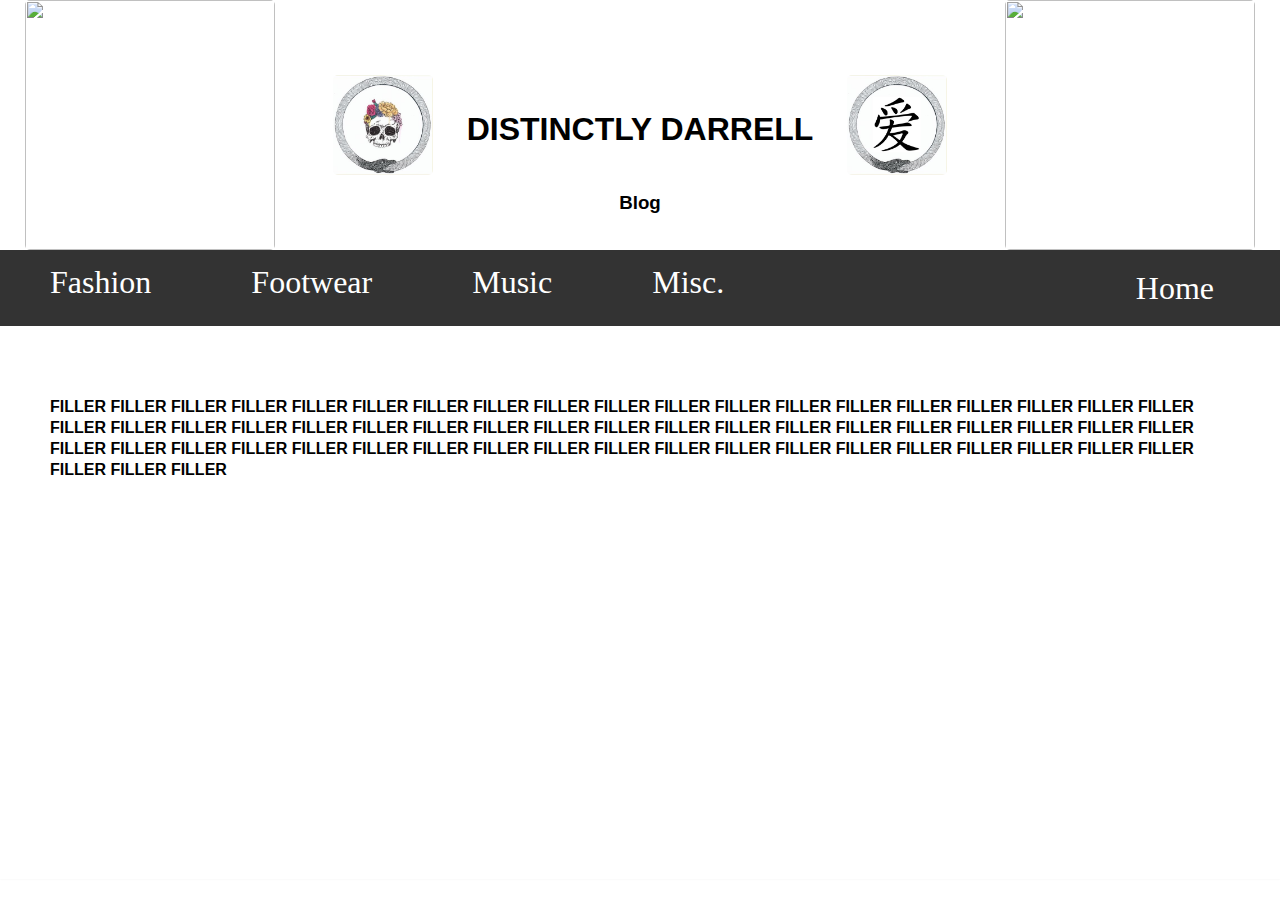
==== pages/blog/blog.html @ e0a8bb4d "Code" ====
<html>

    
    <head>
        <link rel="stylesheet" href="blog.css">
    </head>
    

    <body> 
        
        <center>
        <header>
            
                <img hspace="25" SRC="https://media.giphy.com/media/jtmC3xMezVBy8/giphy.gif" height="250"> 
            
                <img hspace="5" SRC="../../assets/images/IMG_2466.JPEG" height="100" width="100"> 
                
                <div>
                    <br>
                    <br>
                    <br>
                    <h1 style="display:inline-block">DISTINCTLY DARRELL</h1>
                    <br>
                    <h3 style="display:inline-block">
                        Blog
                    </h3>
                </div>
            
                <img hspace="5" SRC="../../assets/images/IMG_2467.JPEG" height="100" width="100"> 
            
                <img hspace="25" SRC="https://media.giphy.com/media/jtmC3xMezVBy8/giphy.gif" height="250"> 
        
        </header>
        </center>
        
                
        <div class="container">
            <div class="dropdown">
                <button class="dropbtn">Fashion</button>
                <div class="dropdown-content">
                    <a href="#">FTP Summer 2017</a>
                    <a href="#">Supreme Summer 2017</a>
                    <a href="#">gosha rubchinskiy ss17</a>
                </div>
            </div>
            
            <div class="dropdown">
                <button class="dropbtn">Footwear</button>
                <div class="dropdown-content">
                    <a href="#">Adidas Gonz</a>
                    <a href="#">Tyler x Converse</a>
                    <a href="#">Nike Mags</a>
                </div>
            </div>
            
            <div class="dropdown">
                <button class="dropbtn">Music</button>
                <div class="dropdown-content">
                    <a href="#">Berhana</a>
                    <a href="#">Khalid</a>
                    <a href="#">Lil Peep</a>
                    <a href="#">Higher Brothers</a>
                </div>
            </div> 
            
            <div class="dropdown">
                <button class="dropbtn">Misc.</button>
                <div class="dropdown-content">
                    <a href="#">How it Started</a>
                    <a href="#">Employee Bios</a>
                    <a href="#">Community Spotlight</a>
                </div>
            </div>
            
            <div style="float:right" class="dropdown">
                <button class="dropbtn"><a href="../../index.html">Home</a></button>
            </div>
        </div>
                  
        
        <h4 style="padding:50; align:left"><img align="right">
            FILLER FILLER FILLER FILLER FILLER FILLER FILLER FILLER FILLER FILLER FILLER FILLER FILLER FILLER FILLER FILLER FILLER FILLER FILLER FILLER FILLER FILLER FILLER FILLER FILLER FILLER FILLER FILLER FILLER FILLER FILLER FILLER FILLER FILLER FILLER FILLER FILLER FILLER FILLER FILLER FILLER FILLER FILLER FILLER FILLER FILLER FILLER FILLER FILLER FILLER FILLER FILLER FILLER FILLER FILLER FILLER FILLER FILLER FILLER FILLER
        </h4>
        
    </body>
        
</html>
---- pages/blog/blog.css ----
html {
    -webkit-font-smoothing: antialiased;
}

body {
    margin:0;
    background: #FFFFFF;
    box-shadow: 0 0 2px rgba(0, 0, 0, 0.06);
    color: black;
    font-family: "Helvetica Neue", Helvetica, Arial, sans-serif;
    font-size: 16px;
    line-height: 1.5;
    margin: auto;
    max-width: 100%;
    /*padding: 2em 2em 4em;*/
}

header {
  display: flex;
  justify-content: space-between;
  align-items: center;
}

footer {
  display: flex;
  justify-content: space-between;
  align-items: center;
}

h1, h2, h3, h4, h5, h6 {
    color: black;
    font-weight: 600;
    line-height: 1.3;
}

h2 {
    margin-top: 1.3em;
}


a {
    font-family: Copperplate, "Copperplate Gothic Light", fantasy;
	font-size: 32px;
	font-style: normal;
	font-variant: normal;
	font-weight: 400;
	line-height: 20px;
    color: black;
}

.flex-item > a:first-child         { display: none; }
.flex-item:hover > a:first-child   { display: inline-block; }
.flex-item:hover > a:last-child    { display: none; }
.flex-container                    { display: inline-block; }

b, strong {
    font-weight: 600;
}

samp {
    display: none;
}

img {
    background: transparent;
    /*border: 10px solid rgba(0, 0, 0, 0.12);*/
    border-radius: 5px;
    display: block;
    /*margin: 1.5em auto;*/
    max-width: 100%;
}

.effect {
    background: transparent;
    /*border: 10px solid rgba(0, 0, 0, 0.12);*/
    border-radius: 5px;
    display: block;
    /*margin: 1.5em auto;*/
    max-width: 100%;
}

.container {
    overflow: hidden;
    background-color: #333;
    font-family: Arial;
}

.container a {
    float: left;
    font-size: 32px;
    color: white;
    text-align: center;
    padding: 14px 16px;
    text-decoration: none;
}

.dropdown {
    float: left;
    overflow: hidden;
}

.dropdown .dropbtn {
    font-family: Copperplate, "Copperplate Gothic Light", fantasy;
    font-size: 32px;    
    border: none;
    outline: none;
    color: white;
    padding: 14px 50px;
    background-color: inherit;
}

.container a:hover, .dropdown:hover .dropbtn {
    background-color: red;
}

.dropdown-content {
    display: none;
    position: absolute;
    background-color: #f9f9f9;
    min-width: 160px;
    box-shadow: 0px 8px 16px 0px rgba(0,0,0,0.2);
    z-index: 1;
}

.dropdown-content a {
    float: none;
    color: black;
    padding: 12px 16px;
    text-decoration: none;
    display: block;
    text-align: left;
}

.dropdown-content a:hover {
    background-color: #ddd;
}

.dropdown:hover .dropdown-content {
    display: block;
}
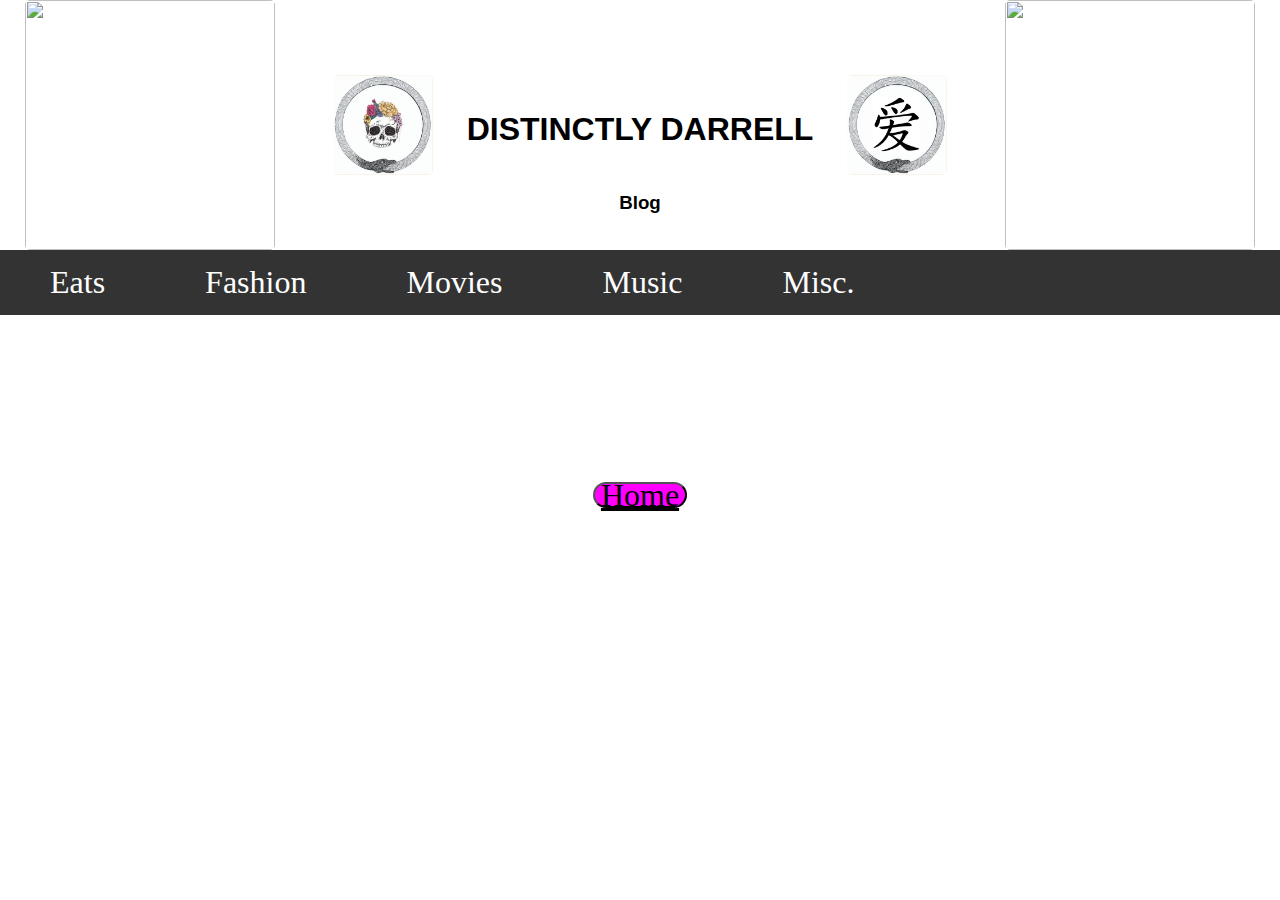
==== commit 0552fc5b: "bigcartel" ====
--- a/pages/blog/blog.html
+++ b/pages/blog/blog.html
@@ -36,52 +36,55 @@
                 
         <div class="container">
             <div class="dropdown">
+                <button class="dropbtn">Eats</button>
+                <div class="dropdown-content">
+                    <a href="#">Coming Soon</a>
+                </div>
+            </div> 
+            
+            <div class="dropdown">
                 <button class="dropbtn">Fashion</button>
                 <div class="dropdown-content">
-                    <a href="#">FTP Summer 2017</a>
-                    <a href="#">Supreme Summer 2017</a>
-                    <a href="#">gosha rubchinskiy ss17</a>
+                    <a href="#">Coming Soon</a>
                 </div>
             </div>
             
             <div class="dropdown">
-                <button class="dropbtn">Footwear</button>
+                <button class="dropbtn">Movies</button>
                 <div class="dropdown-content">
-                    <a href="#">Adidas Gonz</a>
-                    <a href="#">Tyler x Converse</a>
-                    <a href="#">Nike Mags</a>
+                    <a href="#">Coming Soon</a>
                 </div>
-            </div>
+            </div> 
             
             <div class="dropdown">
                 <button class="dropbtn">Music</button>
                 <div class="dropdown-content">
-                    <a href="#">Berhana</a>
-                    <a href="#">Khalid</a>
-                    <a href="#">Lil Peep</a>
-                    <a href="#">Higher Brothers</a>
+                    <a href="#">Coming Soon</a>
                 </div>
             </div> 
             
             <div class="dropdown">
                 <button class="dropbtn">Misc.</button>
                 <div class="dropdown-content">
-                    <a href="#">How it Started</a>
-                    <a href="#">Employee Bios</a>
-                    <a href="#">Community Spotlight</a>
+                    <a href="#">Coming Soon</a>
                 </div>
             </div>
             
-            <div style="float:right" class="dropdown">
-                <button class="dropbtn"><a href="../../index.html">Home</a></button>
-            </div>
         </div>
                   
         
         <h4 style="padding:50; align:left"><img align="right">
-            FILLER FILLER FILLER FILLER FILLER FILLER FILLER FILLER FILLER FILLER FILLER FILLER FILLER FILLER FILLER FILLER FILLER FILLER FILLER FILLER FILLER FILLER FILLER FILLER FILLER FILLER FILLER FILLER FILLER FILLER FILLER FILLER FILLER FILLER FILLER FILLER FILLER FILLER FILLER FILLER FILLER FILLER FILLER FILLER FILLER FILLER FILLER FILLER FILLER FILLER FILLER FILLER FILLER FILLER FILLER FILLER FILLER FILLER FILLER FILLER
+            
         </h4>
         
     </body>
+    
+        
+        <br>
+        <center>
+            <button style="border-radius:20px; background-color:#FF00FF"><a href="../../index.html">Home</a></button>
+        </center>
+        <br>
+        
         
 </html>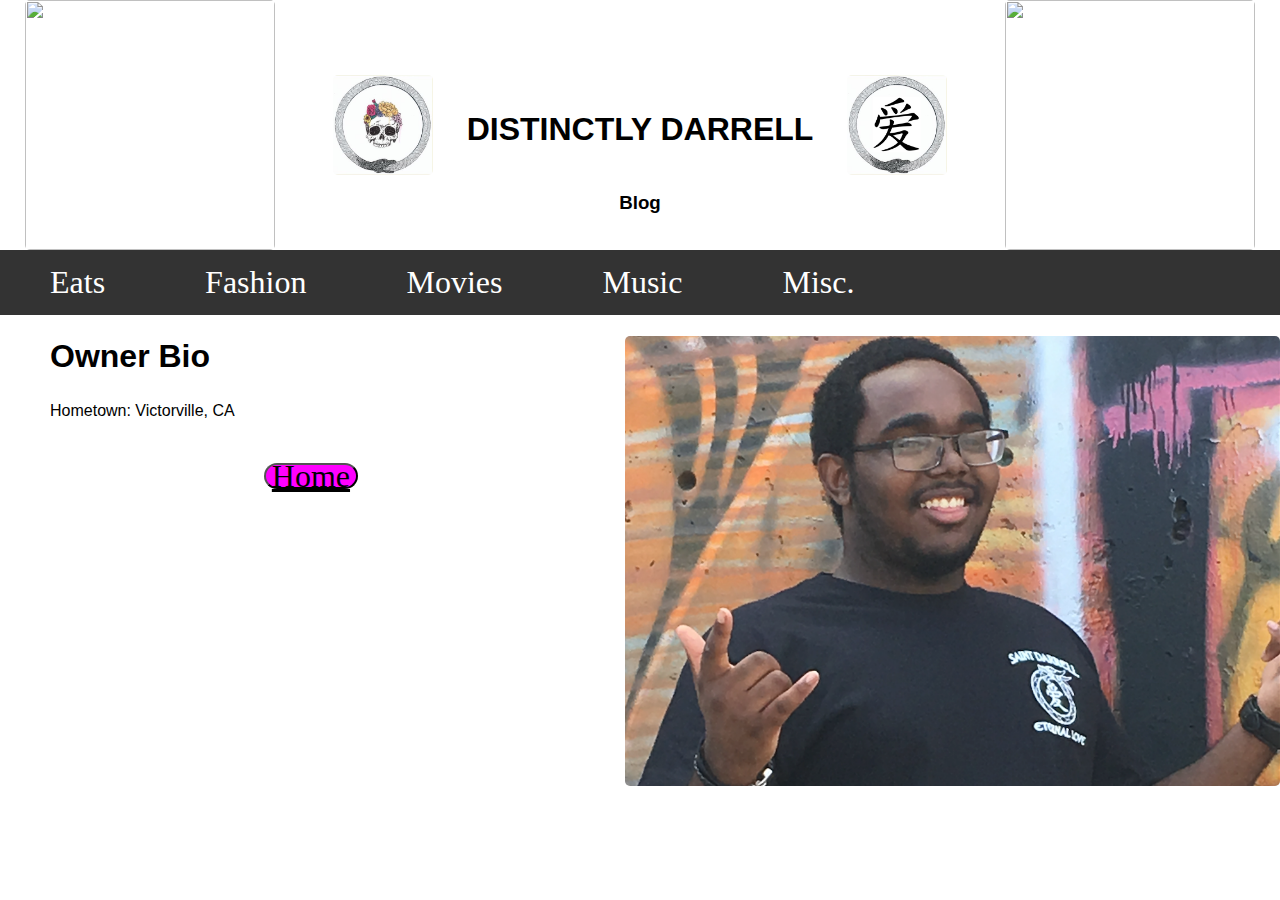
==== commit cbf9dfe3: "bigcartel integration" ====
--- a/pages/blog/blog.html
+++ b/pages/blog/blog.html
@@ -73,9 +73,15 @@
         </div>
                   
         
-        <h4 style="padding:50; align:left"><img align="right">
+        <h1 style="padding-left:50; align:left"><img src="../shop/lb1.PNG" height="50%" align="right">
+            Owner Bio
+        </h1>
+        
+        <p style="padding-left:50; align:left">
+            Hometown: Victorville, CA
+            <br>
             
-        </h4>
+        </p>
         
     </body>
     
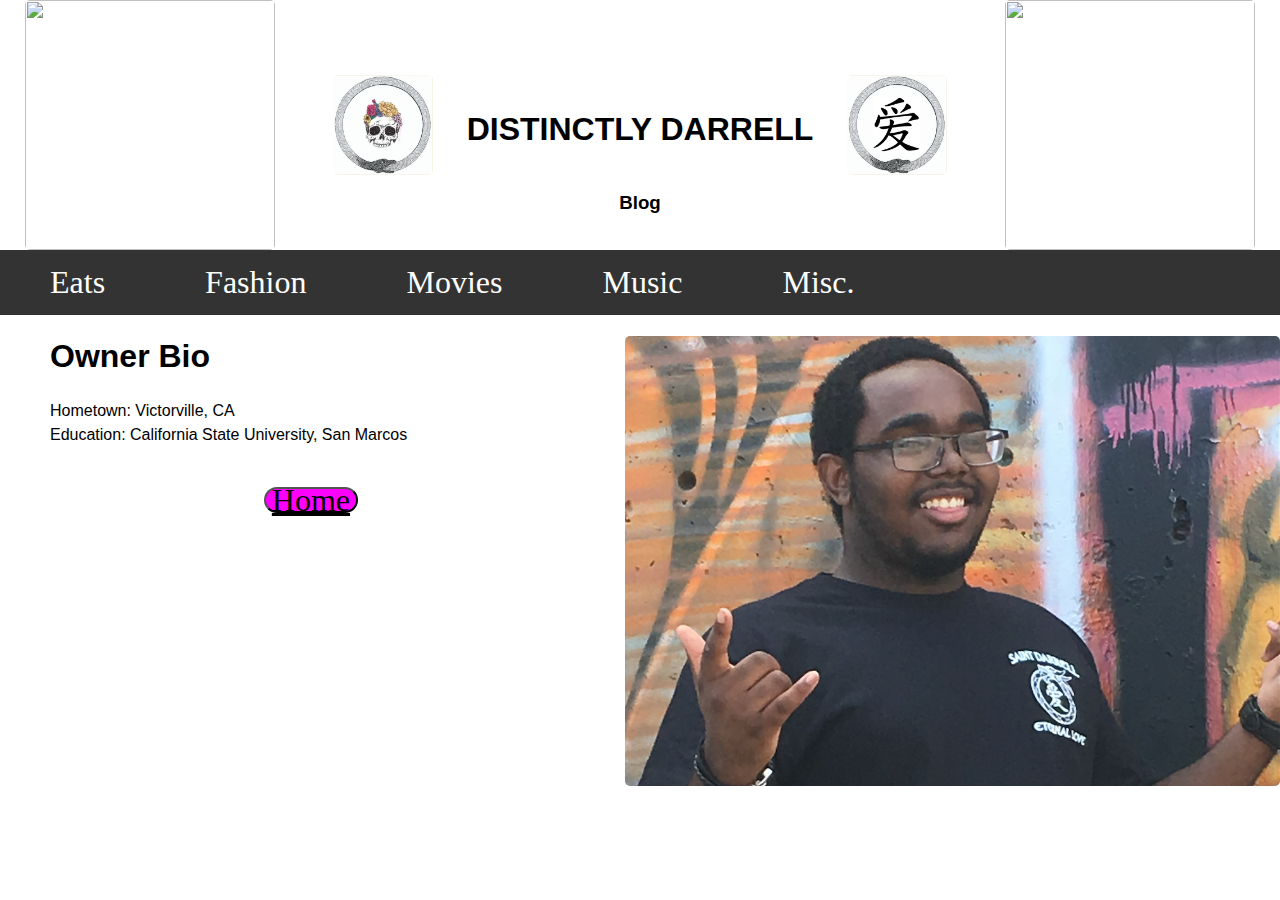
==== commit 0f9b265c: "domain name" ====
--- a/pages/blog/blog.html
+++ b/pages/blog/blog.html
@@ -80,7 +80,8 @@
         <p style="padding-left:50; align:left">
             Hometown: Victorville, CA
             <br>
-            
+            Education: California State University, San Marcos
+            <br>
         </p>
         
     </body>
